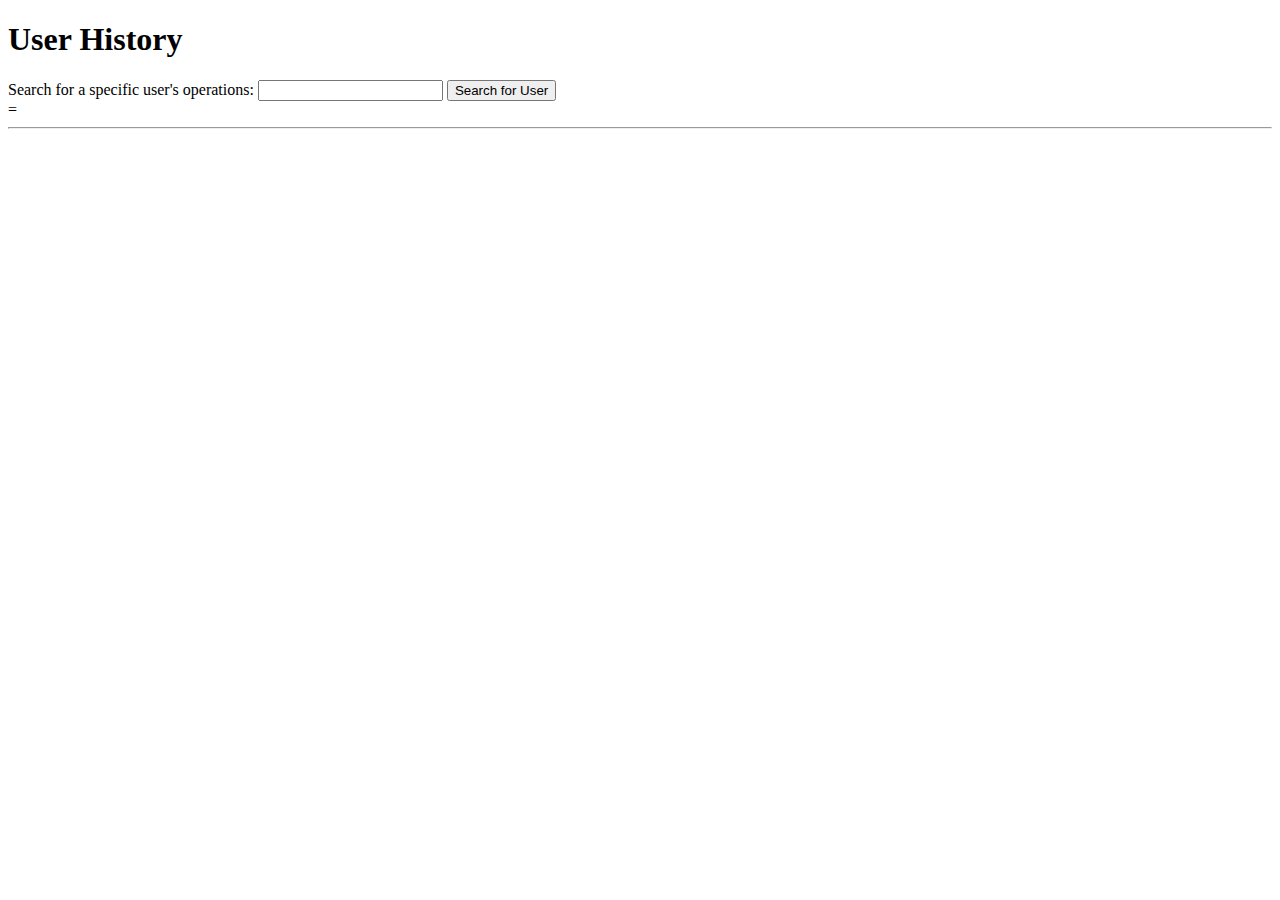
==== src/main/resources/templates/userHistory.html @ 2ff1b65b "Set up userhistory html to display all operations history on load, and added form to search for spec" ====
<!DOCTYPE html>
<html lang="en" xmlns:th="http://www.thymeleaf.org">
<head>
    <meta charset="UTF-8"/>
    <title>User History</title>
    <link rel="stylesheet" th:href="@{/webjars/bootstrap/3.2.0/css/bootstrap.min.css}"/>
</head>
<body>
    <h1>User History</h1>
    <div class="search-user">
        <form action="/history" method="post">
            <label for="name">Search for a specific user's operations:</label>
            <input type="text" name="name" id="name"/>
            <input type="submit" name="search" id="search" value="Search for User"/>
        </form>
    </div>

    <div class="user-history" th:each="operation : ${operations}">
        <div class="name" th:text="${operation.name}"></div>
        <div class="equation">
            <span th:text="${operation.operand1}"></span>
            <span th:text="${operation.operator}"></span>
            <span th:text="${operation.operand2}"></span>
            <span> = </span>
            <span th:text="${operation.solution}"></span>
        </div>
        <hr/>
    </div>

</body>
</html>
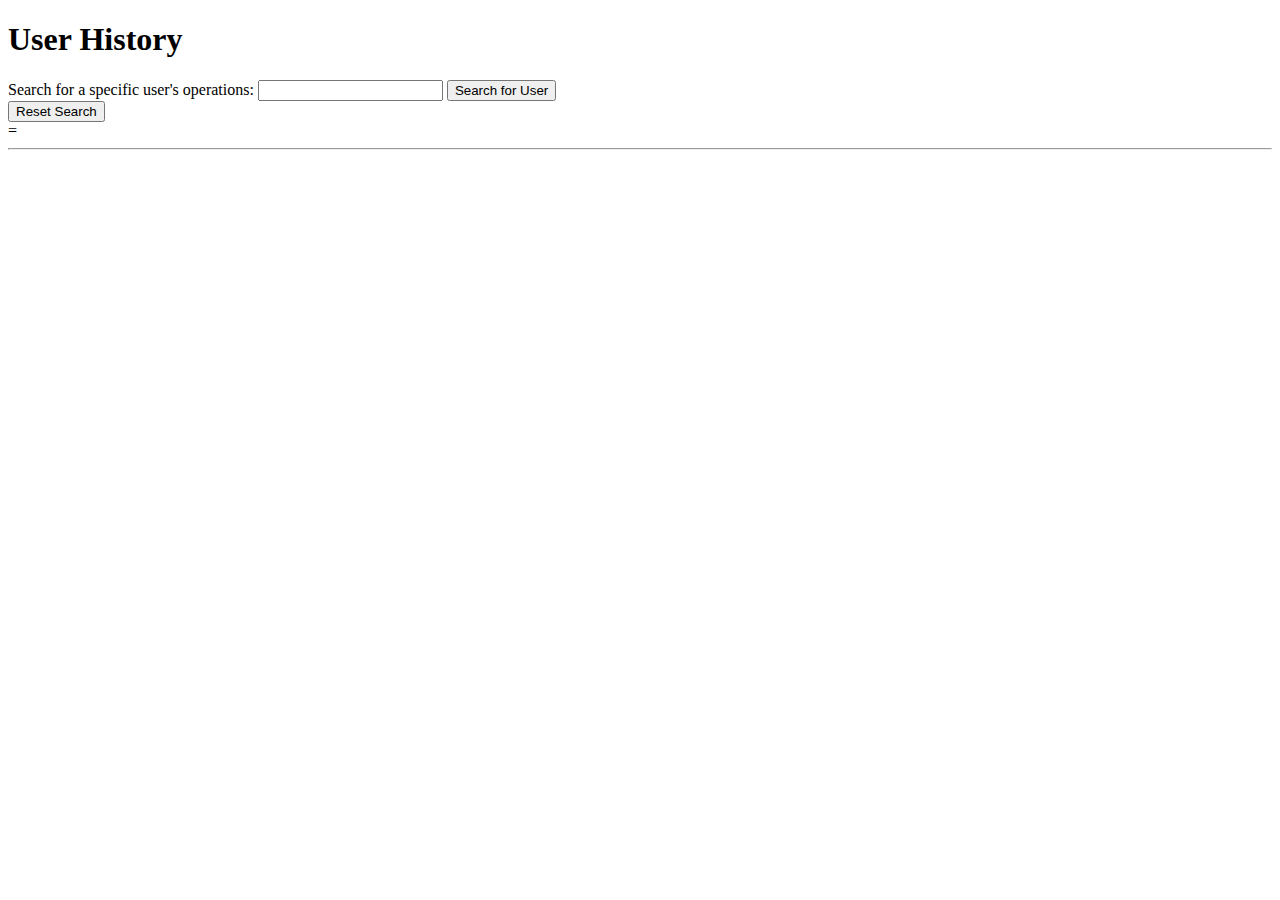
==== commit 9bff9d7d: "Finished functionality requirements. Can now successfully search for user and see only their operati" ====
--- a/src/main/resources/templates/userHistory.html
+++ b/src/main/resources/templates/userHistory.html
@@ -13,7 +13,22 @@
             <input type="text" name="name" id="name"/>
             <input type="submit" name="search" id="search" value="Search for User"/>
         </form>
+        <form action="/history">
+            <input type="submit" name="reset" id="reset" value="Reset Search" />
+        </form>
     </div>
+
+    <!--<div class="user-history" th:each="userOperation : ${userOperations}">-->
+        <!--<div class="name" th:text="${userOperation.name}"></div>-->
+        <!--<div class="equation">-->
+            <!--<span th:text="${userOperation.operand1}"></span>-->
+            <!--<span th:text="${userOperation.operator}"></span>-->
+            <!--<span th:text="${userOperation.operand2}"></span>-->
+            <!--<span> = </span>-->
+            <!--<span th:text="${userOperation.solution}"></span>-->
+        <!--</div>-->
+        <!--<hr/>-->
+    <!--</div>-->
 
     <div class="user-history" th:each="operation : ${operations}">
         <div class="name" th:text="${operation.name}"></div>
